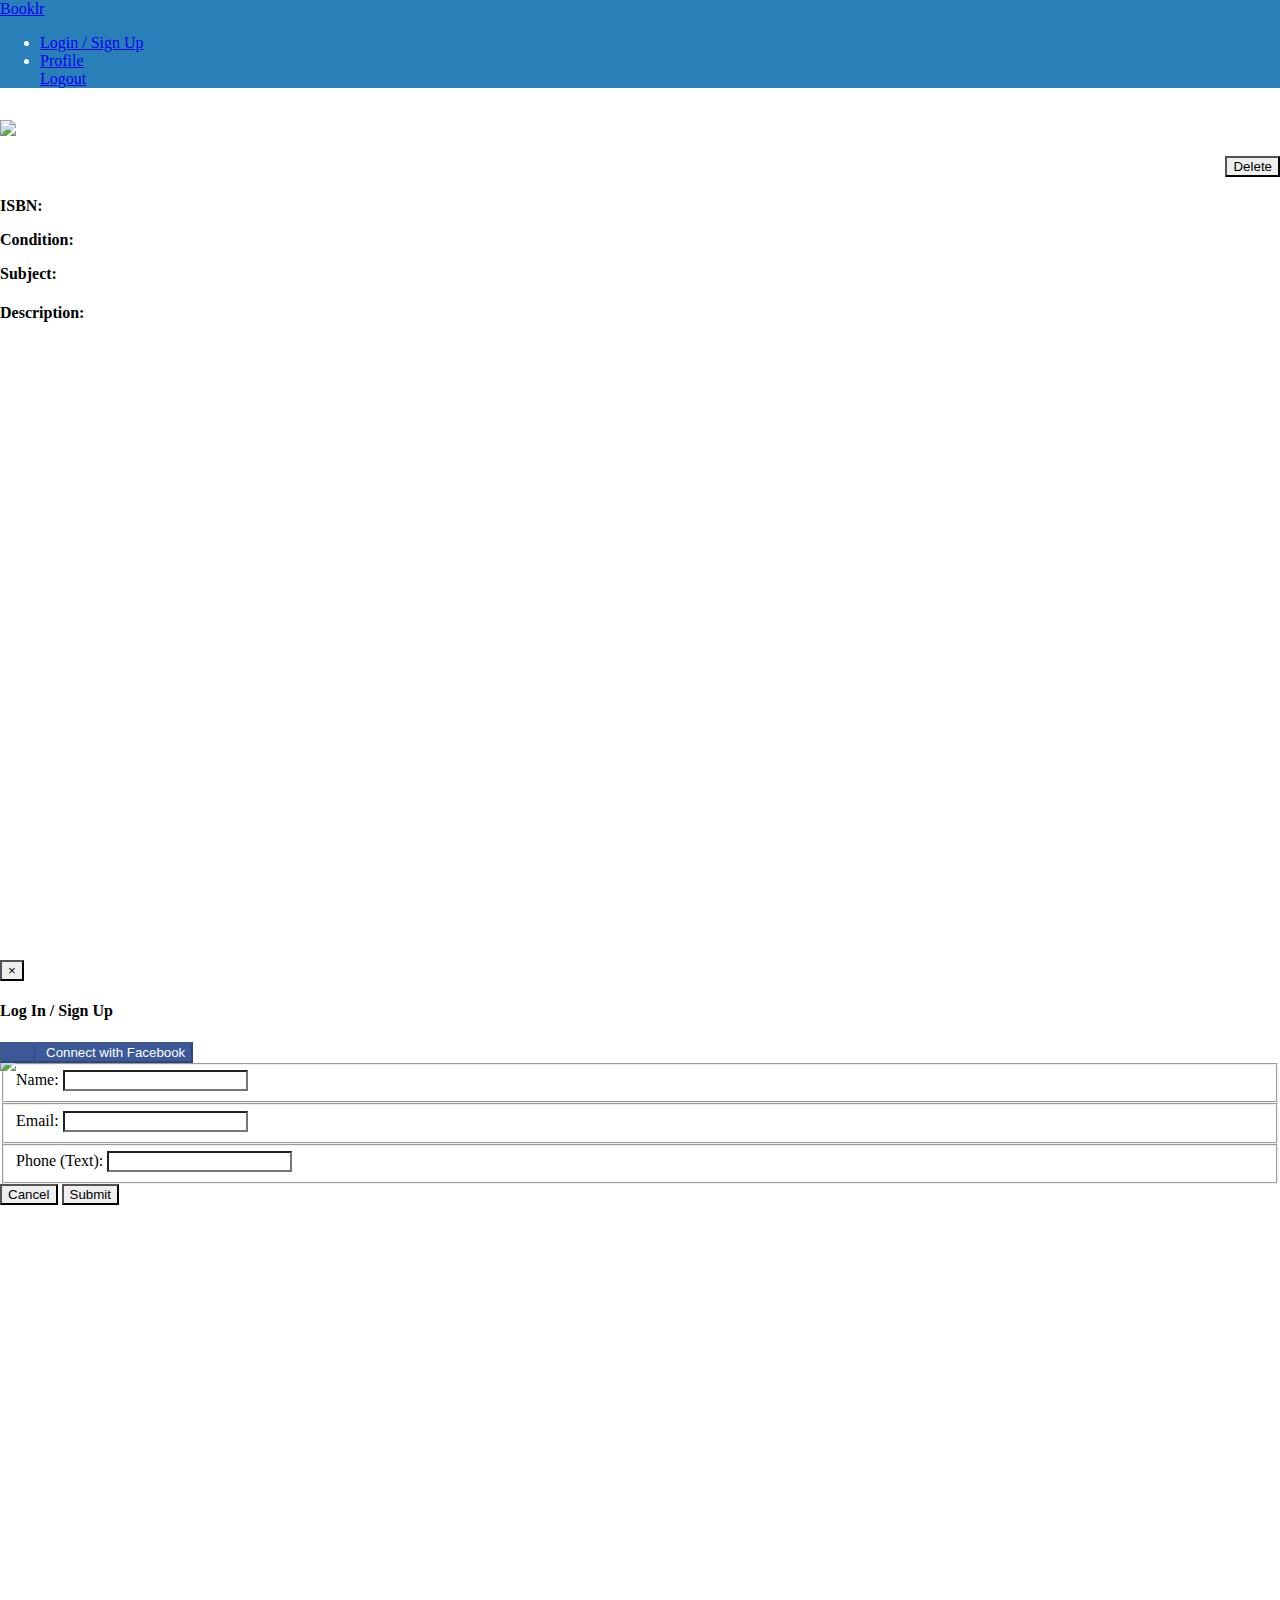
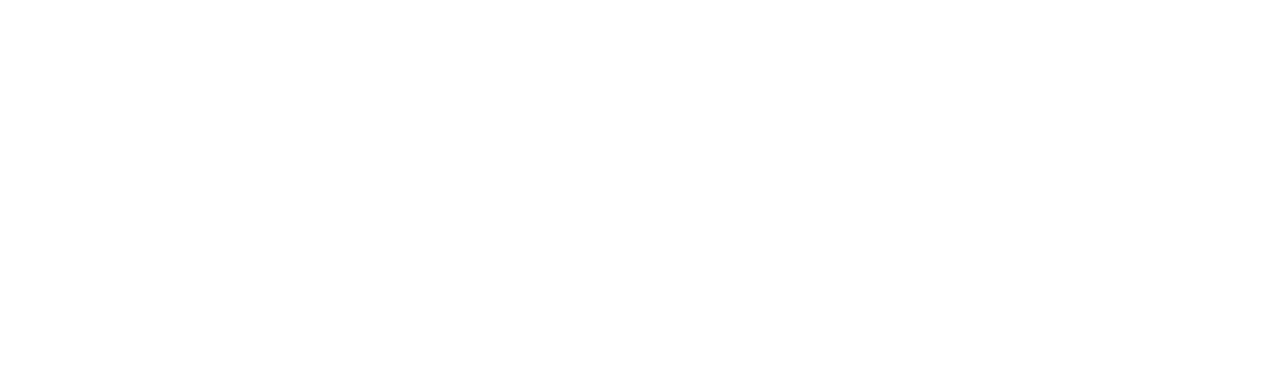
==== post/index.html @ 4a459a55 "Add option for user to use their facebook profile image on signup" ====
<!DOCTYPE html>
<!DOCTYPE html>
<html class="full-height-sm">
<head>
  <title>Booklr</title>

  <meta charset="utf-8" />
  <meta http-equiv="Content-type" content="text/html; charset=utf-8" />
  <meta name="viewport" content="width=device-width, initial-scale=1" />

	<!-- Links for javascript APIs we are using -->
  <script src="https://cdn.firebase.com/js/client/2.4.2/firebase.js"></script>
  <script src="https://ajax.googleapis.com/ajax/libs/jquery/2.2.0/jquery.min.js"></script>
  <script type="text/javascript" src="https://cdnjs.cloudflare.com/ajax/libs/tether/1.3.2/js/tether.min.js"></script>
  <script src="../javascript/js-signals/dist/signals.min.js"></script>
  <script src="../javascript/crossroads.js/dist/crossroads.min.js"></script>

	<!-- Links for Bootstrap v4 alpha -->
	<link href="https://maxcdn.bootstrapcdn.com/bootstrap/4.0.0-alpha.2/css/bootstrap.min.css" rel="stylesheet" integrity="sha384-y3tfxAZXuh4HwSYylfB+J125MxIs6mR5FOHamPBG064zB+AFeWH94NdvaCBm8qnd" crossorigin="anonymous">
	<script src="https://maxcdn.bootstrapcdn.com/bootstrap/4.0.0-alpha.2/js/bootstrap.min.js" integrity="sha384-vZ2WRJMwsjRMW/8U7i6PWi6AlO1L79snBrmgiDpgIWJ82z8eA5lenwvxbMV1PAh7" crossorigin="anonymous"></script>

	<!-- Font-Awesome library (for cool icons) -->
	<script src="https://use.fontawesome.com/79ba6194f1.js"></script>

	<!-- Link for custom css -->
	<!--<link rel="stylesheet" type="text/css" href="index.css">-->
  <link rel="stylesheet" type="text/css" href="../bootstrap-social.css" />
	<link rel="stylesheet" type="text/css" href="../style.css" />

</head>

<body>
<div class="wrapper">

<nav class="navbar navbar-dark bg-inverse color-1-inverse">
 <div class="col-lg-2"></div>

 <div class="col-lg-8">
		<!-- Brand -->
		<a class="navbar-brand" href="../index.html">Booklr</a>

		<!-- Links -->
		<ul class="nav navbar-nav pull-xs-right">
			<li class="nav-item"><a class="nav-link logged-out" href="#" id="login">Login / Sign Up</a></li>
			<!-- <li class="nav-item"><a class="nav-link" href="#" id="logout">Logout</a></li> -->
			<!-- <li class="nav-item"><a class="nav-link" href="#" id="username"></a></li> -->

			<!-- User menu -->
			<li class="nav-item dropdown">
		    <a class="nav-link dropdown-toggle logged-in" id="username" data-toggle="dropdown" href="#" role="button" aria-haspopup="true" aria-expanded="false"></a>
				<!-- User menu options -->
		    <div class="dropdown-menu">
		      <a class="dropdown-item" href="../profile.html">Profile</a>
		      <div class="dropdown-divider"></div>
		      <a class="dropdown-item" id="logout" href="#">Logout</a>
		    </div>
		  </li>

		</ul>
	</div>
</nav>

<div class="container-fluid main-content">
	<div class="row full-height-sm">
		<div class="col-lg-2"></div>
		<div class="col-lg-8 full-height-sm">
			<div class="row full-height-sm">

        <!-- Book Info Panel -->
				<div class="col-lg-8 full-height">
          <div class="card full-height-sm">

            <div class="card-block row">
              <div class="col-xl-5">
                <img class="img-fluid img-thumbnail" id="book-image" src="https://placehold.it/512x512" />
              </div>
              <div class="col-xl-7">
                <p class="owner" style="text-align: right;">
                  <!--<button type="button" class="btn btn-primary-outline btn-sm">Edit</button>-->
                  <button id="delete-post" type="button" class="btn btn-danger-outline btn-sm">Delete</button>
                </p>
                <h2 class="media-heading"><span id="book-title"></span><span id="book-price" class="text-muted pull-xs-right"></span></h2>
                <p class="text-muted" id="book-author"></p>

                <p class="card-text"><b>ISBN: </b><span id="book-isbn"></span></p>
                <p class="card-text"><b>Condition: </b><span id="book-condition"></span></p>
                <p class="card-text"><b>Subject: </b><span id="book-subject"></span></p>
              </div>
            </div>

            <!-- Description -->
            <div class="card-block">
              <h4 class="card-title">Description:</h4>
              <p class="card-text" id="book-description"></p>
            </div>

          </div>
        </div>

        <!-- User Info Panel -->
        <div class="col-lg-4 full-height">
          <div class="card">

            <div class="card-block media">

              <div class="media-body">
                <h3 class="media-heading" id="user-name"></h3>
                <div id="rating">
                  <i class="fa fa-star" aria-hidden="true"></i>
                  <i class="fa fa-star" aria-hidden="true"></i>
                  <i class="fa fa-star" aria-hidden="true"></i>
                  <i class="fa fa-star-half-o" aria-hidden="true"></i>
                  <i class="fa fa-star-o" aria-hidden="true"></i>
                </div>
              </div>
              <!-- Profile Picture -->
              <div class="media-right"><img id="user-image" class="media-object" width="128" src="https://placehold.it/128x128" /></div>
            </div>

            <!-- User Details -->
            <div class="card-block">
              <p class="card-text" id="user-contact"></p>
            </div>

          </div>
        </div>

			</div>
		</div>
	</div>
</div>

</div><!-- /wrapper -->


<div class="modal fade" id="signup-modal" tabindex="-1" role="dialog" aria-hidden="true">
  <div class="modal-dialog" role="document">
    <div class="modal-content">
      <div class="modal-header">
        <button type="button" class="close signup-modal-close" aria-label="Close">
          <span aria-hidden="true">&times;</span>
        </button>
        <h4 class="modal-title">Log In / Sign Up</h4>
      </div>
      <div class="modal-body">
        <button class="btn btn-social btn-facebook authorizing" id="facebook-signup">
					<i class="fa fa-facebook"></i>Connect with Facebook
				</button>
				
				<form class="signing-up" id="signup-form">
					<fieldset class="form-group">
						<label>Name:</label>
						<input id="signup-name" type="text" class="form-control" name="signup-name">
					</fieldset>
					<fieldset class="form-group">
						<label>Email:</label>
						<input id="signup-email" type="text" class="form-control" name="signup-email">
					</fieldset>
					<fieldset class="form-group">
						<label>Phone (Text):</label>
						<input id="signup-phone" type="text" class="form-control" name="signup-phone">
					</fieldset>
				</form>
				
      </div>
      <div class="modal-footer">
        <button type="button" class="btn btn-secondary signup-modal-close">Cancel</button>
        <button type="button" class="btn btn-primary" id="signup-modal-submit">Submit</button>
      </div>
    </div>
  </div>
</div>

<script src="../javascript/authManager.js"></script>
<script src="../javascript/post-router.js"></script>
<script src="../javascript/facebook_login.js"></script>
<script src="../javascript/dropdown-select.js"></script>

</body>
</html>
---- style.css ----
/*--{ COLOR THEMES }--*/

.color-1 { color: #2980b9; }
.color-2 { color: #2f3c3d; }
.color-1-inverse {
  color: #ffffff;
  background-color: #2980b9;
}
.color-2-inverse {
  color: #ffffff;
  background-color: #2f3c3d;
}



/*--{ UTILITIES }--*/

@media screen and (min-width: 62em) {
  .full-height {
    min-height: 100%;
    padding-bottom: 16px;
  }
  .fixed-bottom {
    position: fixed;
    left: 0;
    bottom: 0;
    /*width: 100%;*/
  }
}
.full-height-sm {
  height: 100%;
}



/*--{ NAVIGATION }--*/

.navbar {
  border-radius: 0;
}



/*--{ POSTS }--*/

.post {}
.post > .post-title { font-weight: bold; }
.post > .post-author {}
.post > .post-price { float: right; }



/*--{ MAIN }--*/

.wrapper {
  /*min-height: 100%;*/
  height: 100%;
  /*margin-bottom: -60px;*/
  padding-bottom: 60px;
}
/*.wrapper:after {
  content: "";
  display: block;
}
.footer {
  height: 60px;
  background-color: lightgreen;
}*/

.main-content {
  padding-top: 16px;
  height: 100%;
}

html, body {
  height: 100%;
  padding: 0; margin: 0;
}

#create-post {
  margin-bottom: 16px;
}

#rating {
  color: gold;
}


/* Make everything square! */
* {
  border-radius: 0px !important;
}

/*--{ FOOTER }--*/

/*.footer {
  position: absolute;
  bottom: 0;
  width: 100%;
  height: 60px;
}*/
/*.footer .container {
  height: 100%;
}*/
/*.footer .footer-text {
  display: inline-block;
  margin-top: 25px;
}*/
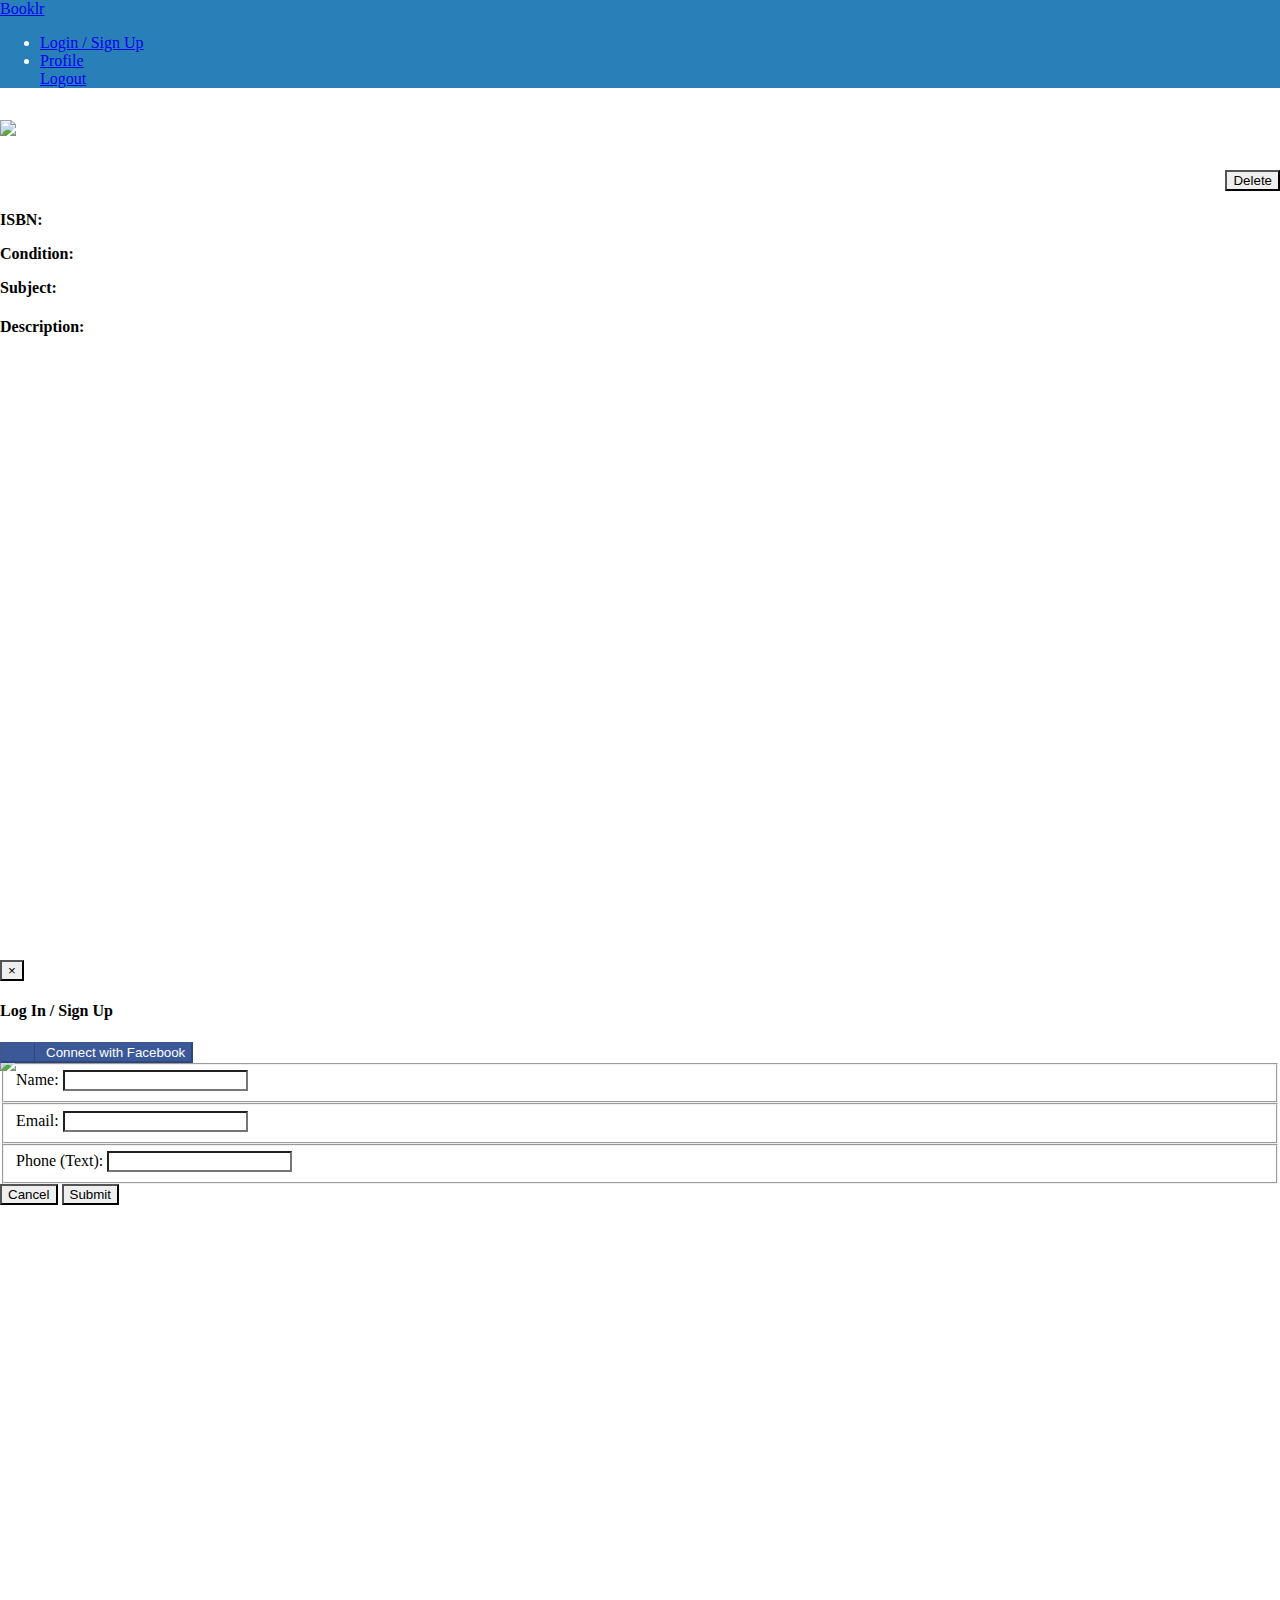
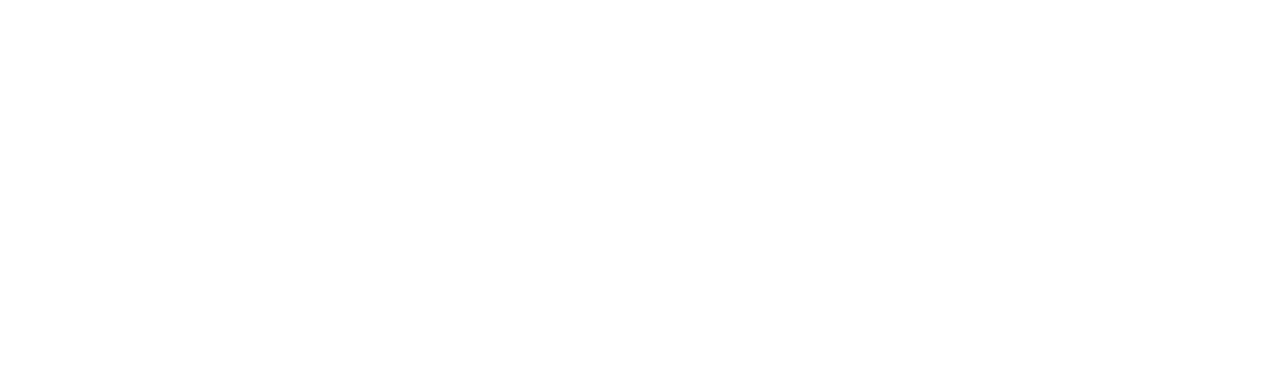
==== commit 522a62e3: "Fix some css issues on different sized screens" ====
--- a/post/index.html
+++ b/post/index.html
@@ -33,9 +33,9 @@
 <div class="wrapper">
 
 <nav class="navbar navbar-dark bg-inverse color-1-inverse">
- <div class="col-lg-2"></div>
+ <div class="col-xl-2"></div>
 
- <div class="col-lg-8">
+ <div class="col-xl-8">
 		<!-- Brand -->
 		<a class="navbar-brand" href="../index.html">Booklr</a>
 
@@ -62,8 +62,8 @@
 
 <div class="container-fluid main-content">
 	<div class="row full-height-sm">
-		<div class="col-lg-2"></div>
-		<div class="col-lg-8 full-height-sm">
+		<div class="col-xl-2"></div>
+		<div class="col-xl-8 full-height-sm">
 			<div class="row full-height-sm">
 
         <!-- Book Info Panel -->
@@ -79,7 +79,7 @@
                   <!--<button type="button" class="btn btn-primary-outline btn-sm">Edit</button>-->
                   <button id="delete-post" type="button" class="btn btn-danger-outline btn-sm">Delete</button>
                 </p>
-                <h2 class="media-heading"><span id="book-title"></span><span id="book-price" class="text-muted pull-xs-right"></span></h2>
+                <h2 class="media-heading"><span id="book-price" class="label label-success pull-xs-right"></span><span id="book-title"></span></h2>
                 <p class="text-muted" id="book-author"></p>
 
                 <p class="card-text"><b>ISBN: </b><span id="book-isbn"></span></p>
@@ -104,7 +104,7 @@
             <div class="card-block media">
 
               <div class="media-body">
-                <h3 class="media-heading" id="user-name"></h3>
+                <a id="owner-profile-link" href="#"><h3 class="media-heading" id="user-name"></h3></a>
                 <div id="rating">
                   <i class="fa fa-star" aria-hidden="true"></i>
                   <i class="fa fa-star" aria-hidden="true"></i>
--- a/style.css
+++ b/style.css
@@ -42,12 +42,30 @@
 
 
 
-/*--{ POSTS }--*/
+/*--{ POST LISTING }--*/
 
 .post {}
 .post > .post-title { font-weight: bold; }
-.post > .post-author {}
+.post > .post-author {
+  display: block;
+  font-style: italic;
+  font-size: 0.9rem;
+}
+@media screen and (min-width: 62em) {
+  .post > .post-author {
+    display: inline;
+  }
+}
 .post > .post-price { float: right; }
+
+
+
+/*--{ POST PAGE }--*/
+
+#book-image {
+  /*height: 512px;*/
+  margin-bottom: 14px;
+}
 
 
 
@@ -86,6 +104,10 @@
   color: gold;
 }
 
+#user-image {
+  max-width: 256px;
+}
+
 
 /* Make everything square! */
 * {
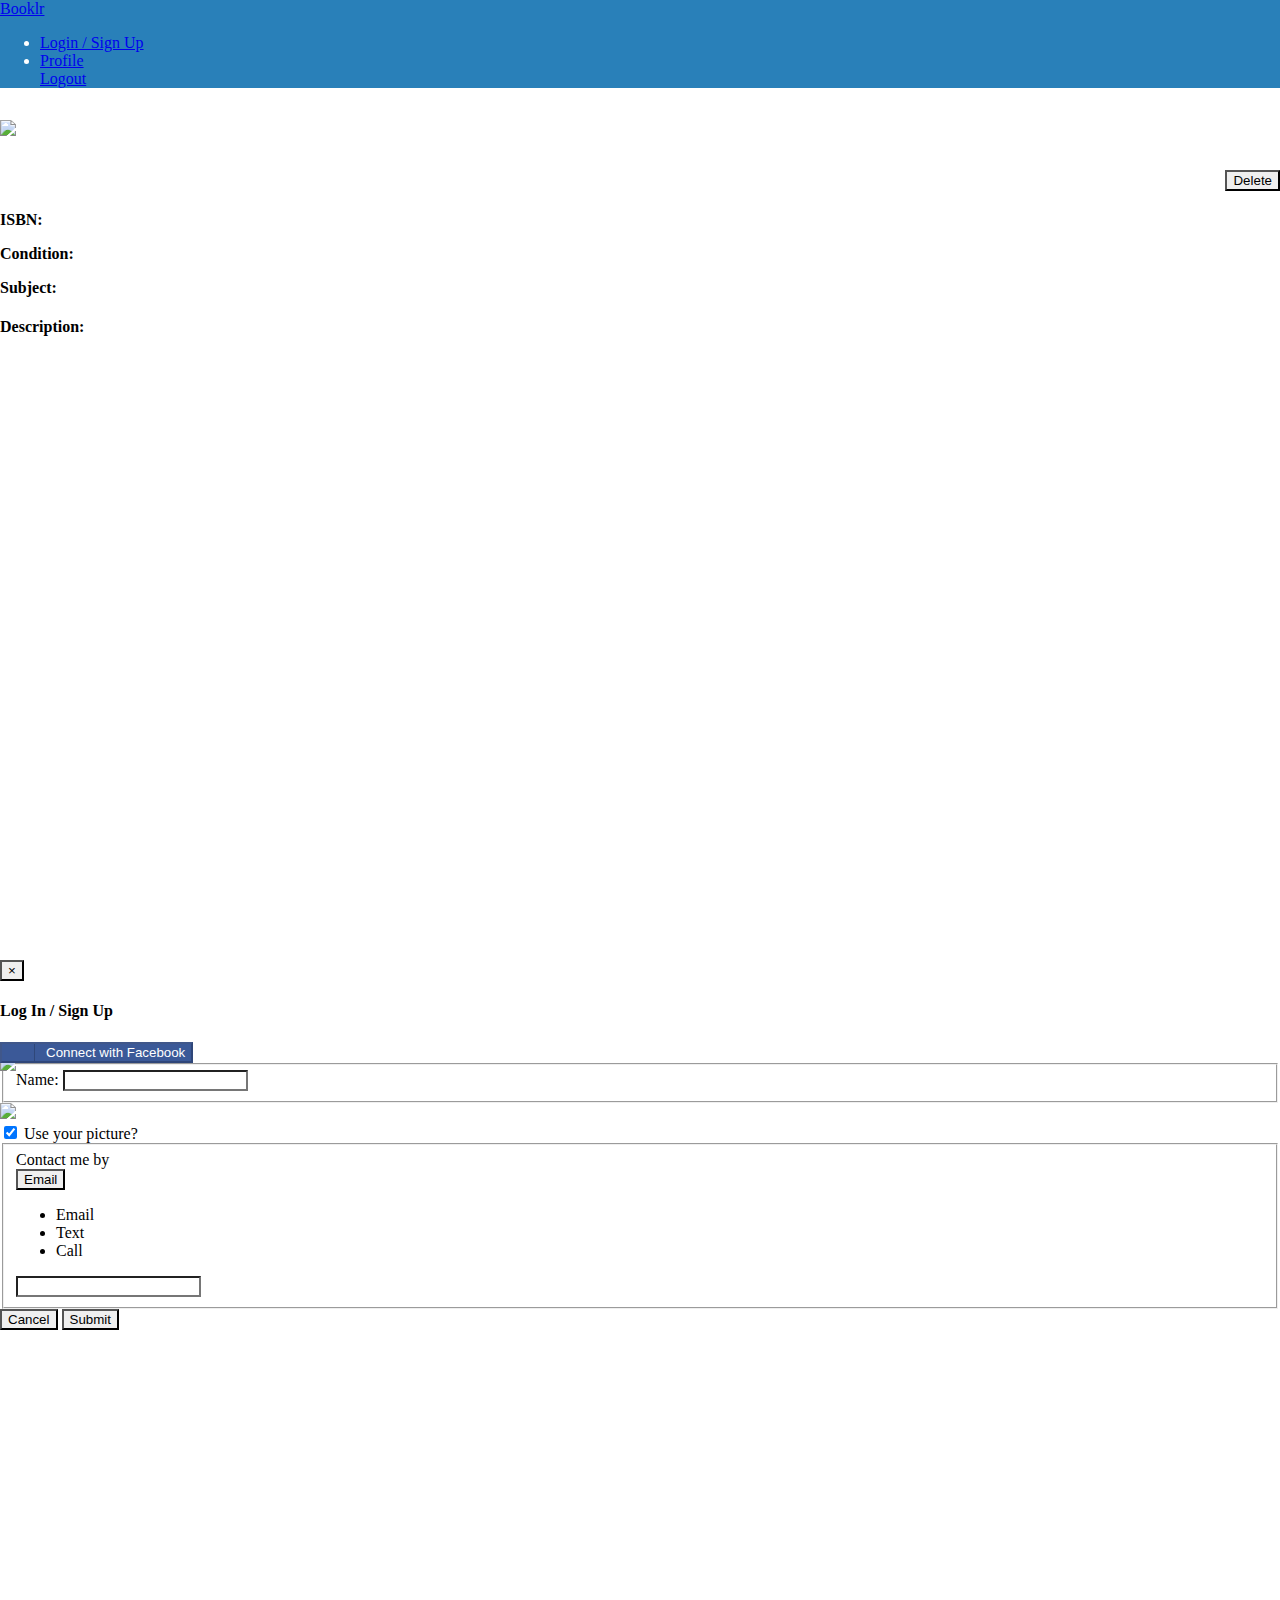
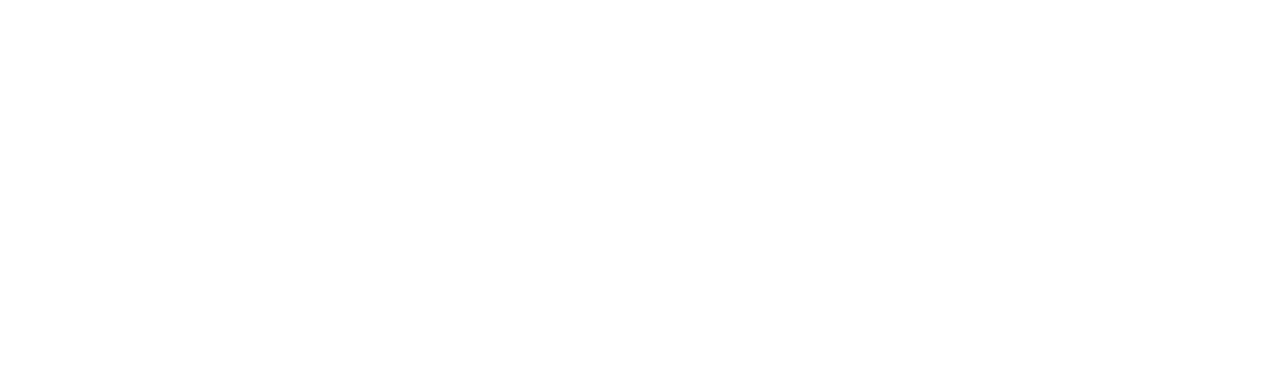
==== commit 78d80ce6: "Copy-paste to update nav-bar and signup modal on every page (ugh)" ====
--- a/post/index.html
+++ b/post/index.html
@@ -50,7 +50,7 @@
 		    <a class="nav-link dropdown-toggle logged-in" id="username" data-toggle="dropdown" href="#" role="button" aria-haspopup="true" aria-expanded="false"></a>
 				<!-- User menu options -->
 		    <div class="dropdown-menu">
-		      <a class="dropdown-item" href="../profile.html">Profile</a>
+		      <a id="user-profile-link" class="dropdown-item" href="#">Profile</a>
 		      <div class="dropdown-divider"></div>
 		      <a class="dropdown-item" id="logout" href="#">Logout</a>
 		    </div>
@@ -148,18 +148,35 @@
 				</button>
 				
 				<form class="signing-up" id="signup-form">
+
 					<fieldset class="form-group">
 						<label>Name:</label>
 						<input id="signup-name" type="text" class="form-control" name="signup-name">
 					</fieldset>
+
+					<img id="profile-image" src="https://placehold.it/128x128">
+					<div class="checkbox">
+						<label>
+							<input id="use-image" type="checkbox" checked>
+							Use your picture?
+						</label>
+					</div>
+
 					<fieldset class="form-group">
-						<label>Email:</label>
-						<input id="signup-email" type="text" class="form-control" name="signup-email">
+						<label>Contact me by</label>
+						<div class="input-group">
+							<div class="input-group-btn">
+								<button type="button" id="contact-type" class="btn btn-secondary dropdown-toggle" data-toggle="dropdown">Email</button>
+								<ul class="dropdown-menu dropdown-menu-select">
+									<li class="dropdown-item" href="#">Email</li>
+									<li class="dropdown-item" href="#">Text</li>
+									<li class="dropdown-item" href="#">Call</li>
+								</ul>
+							</div>
+							<input type="text" id="contact-field" class="form-control">
+						</div>
 					</fieldset>
-					<fieldset class="form-group">
-						<label>Phone (Text):</label>
-						<input id="signup-phone" type="text" class="form-control" name="signup-phone">
-					</fieldset>
+
 				</form>
 				
       </div>
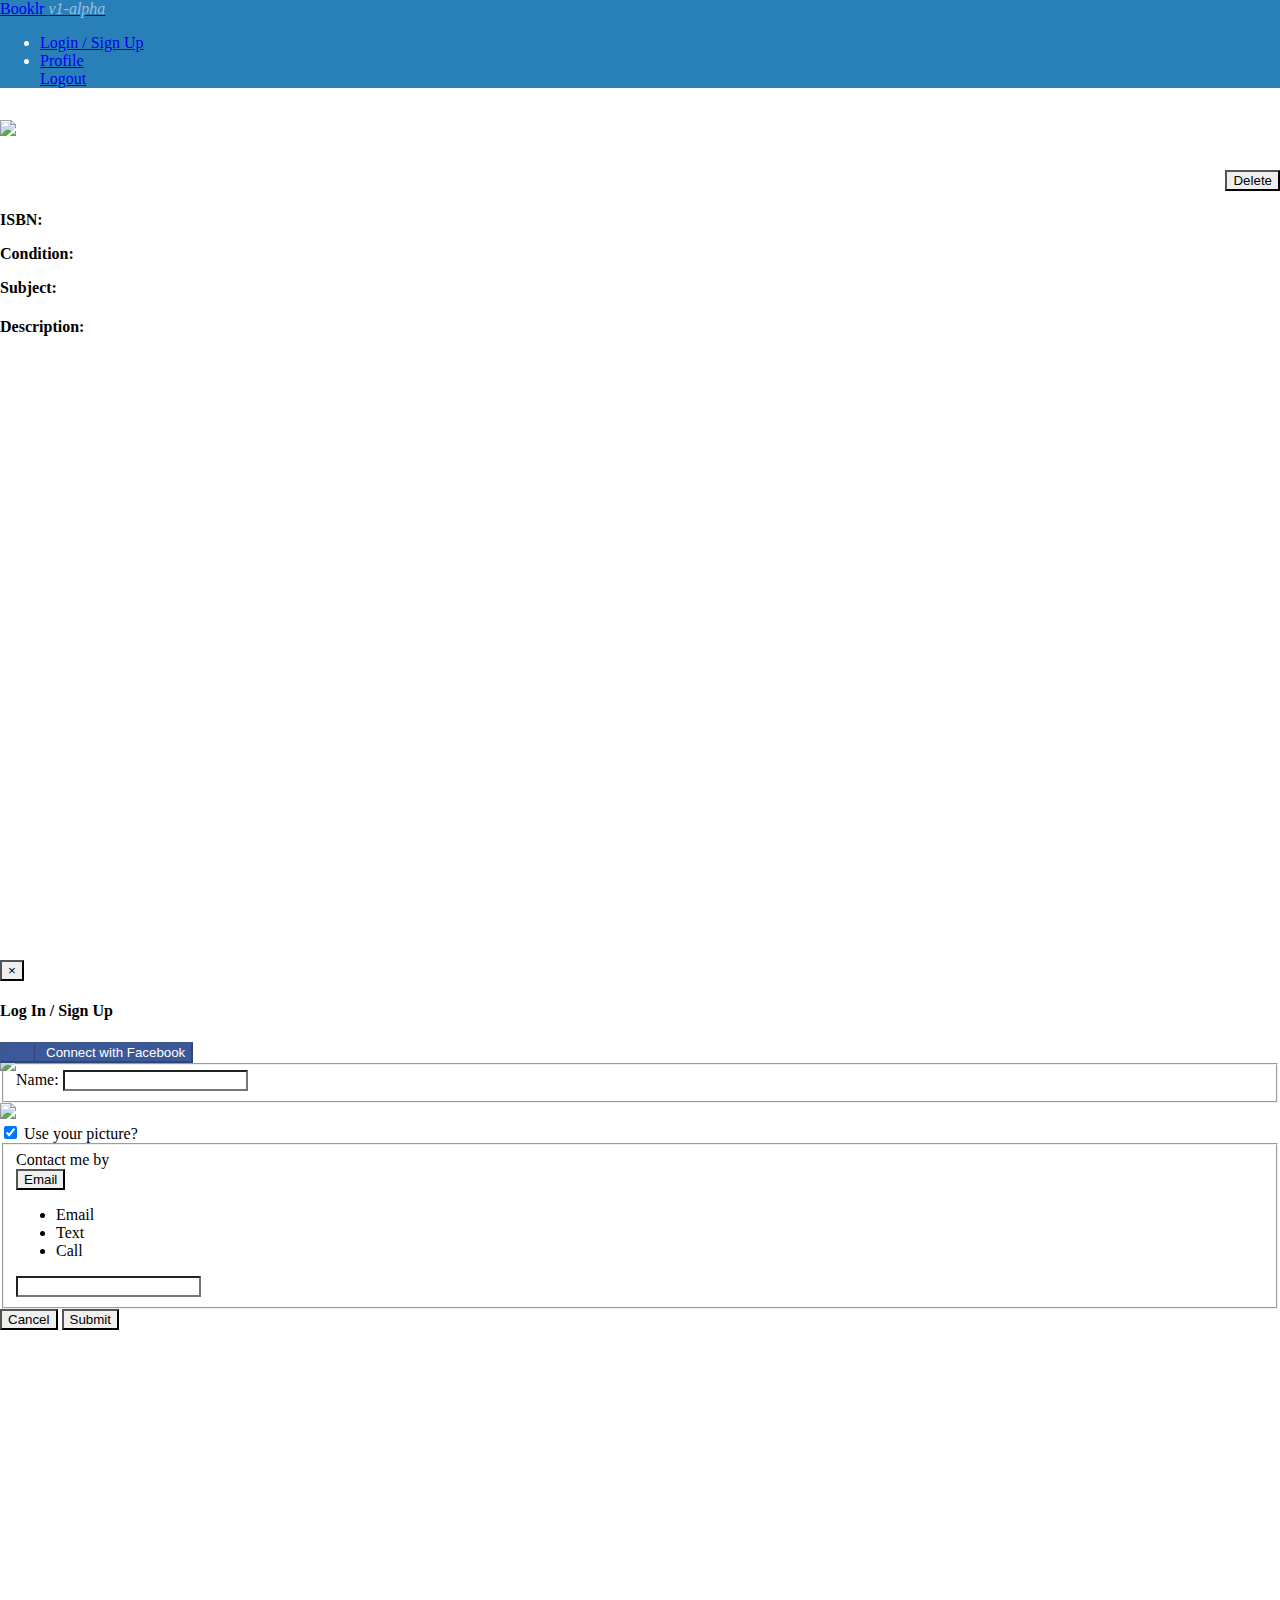
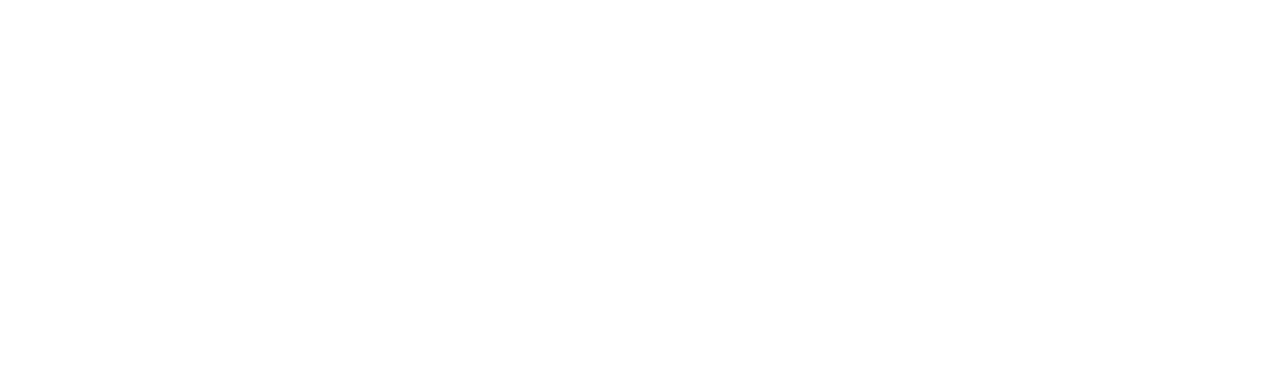
==== commit b192d704: "Add 'v1-alpha' to navbar" ====
--- a/post/index.html
+++ b/post/index.html
@@ -2,7 +2,7 @@
 <!DOCTYPE html>
 <html class="full-height-sm">
 <head>
-  <title>Booklr</title>
+  <title>Post | Booklr</title>
 
   <meta charset="utf-8" />
   <meta http-equiv="Content-type" content="text/html; charset=utf-8" />
@@ -37,7 +37,7 @@
 
  <div class="col-xl-8">
 		<!-- Brand -->
-		<a class="navbar-brand" href="../index.html">Booklr</a>
+		<a class="navbar-brand" href="../index.html">Booklr <span class="version">v1-alpha</span></a>
 
 		<!-- Links -->
 		<ul class="nav navbar-nav pull-xs-right">
--- a/style.css
+++ b/style.css
@@ -40,6 +40,11 @@
   border-radius: 0;
 }
 
+.version {
+  font-size: 1rem;
+  font-style: italic;
+  color: rgba(255, 255, 255, 0.5);
+}
 
 
 /*--{ POST LISTING }--*/
@@ -56,7 +61,10 @@
     display: inline;
   }
 }
-.post > .post-price { float: right; }
+.post > .post-price {
+  font-size: 1rem;
+  float: right;
+}
 
 
 
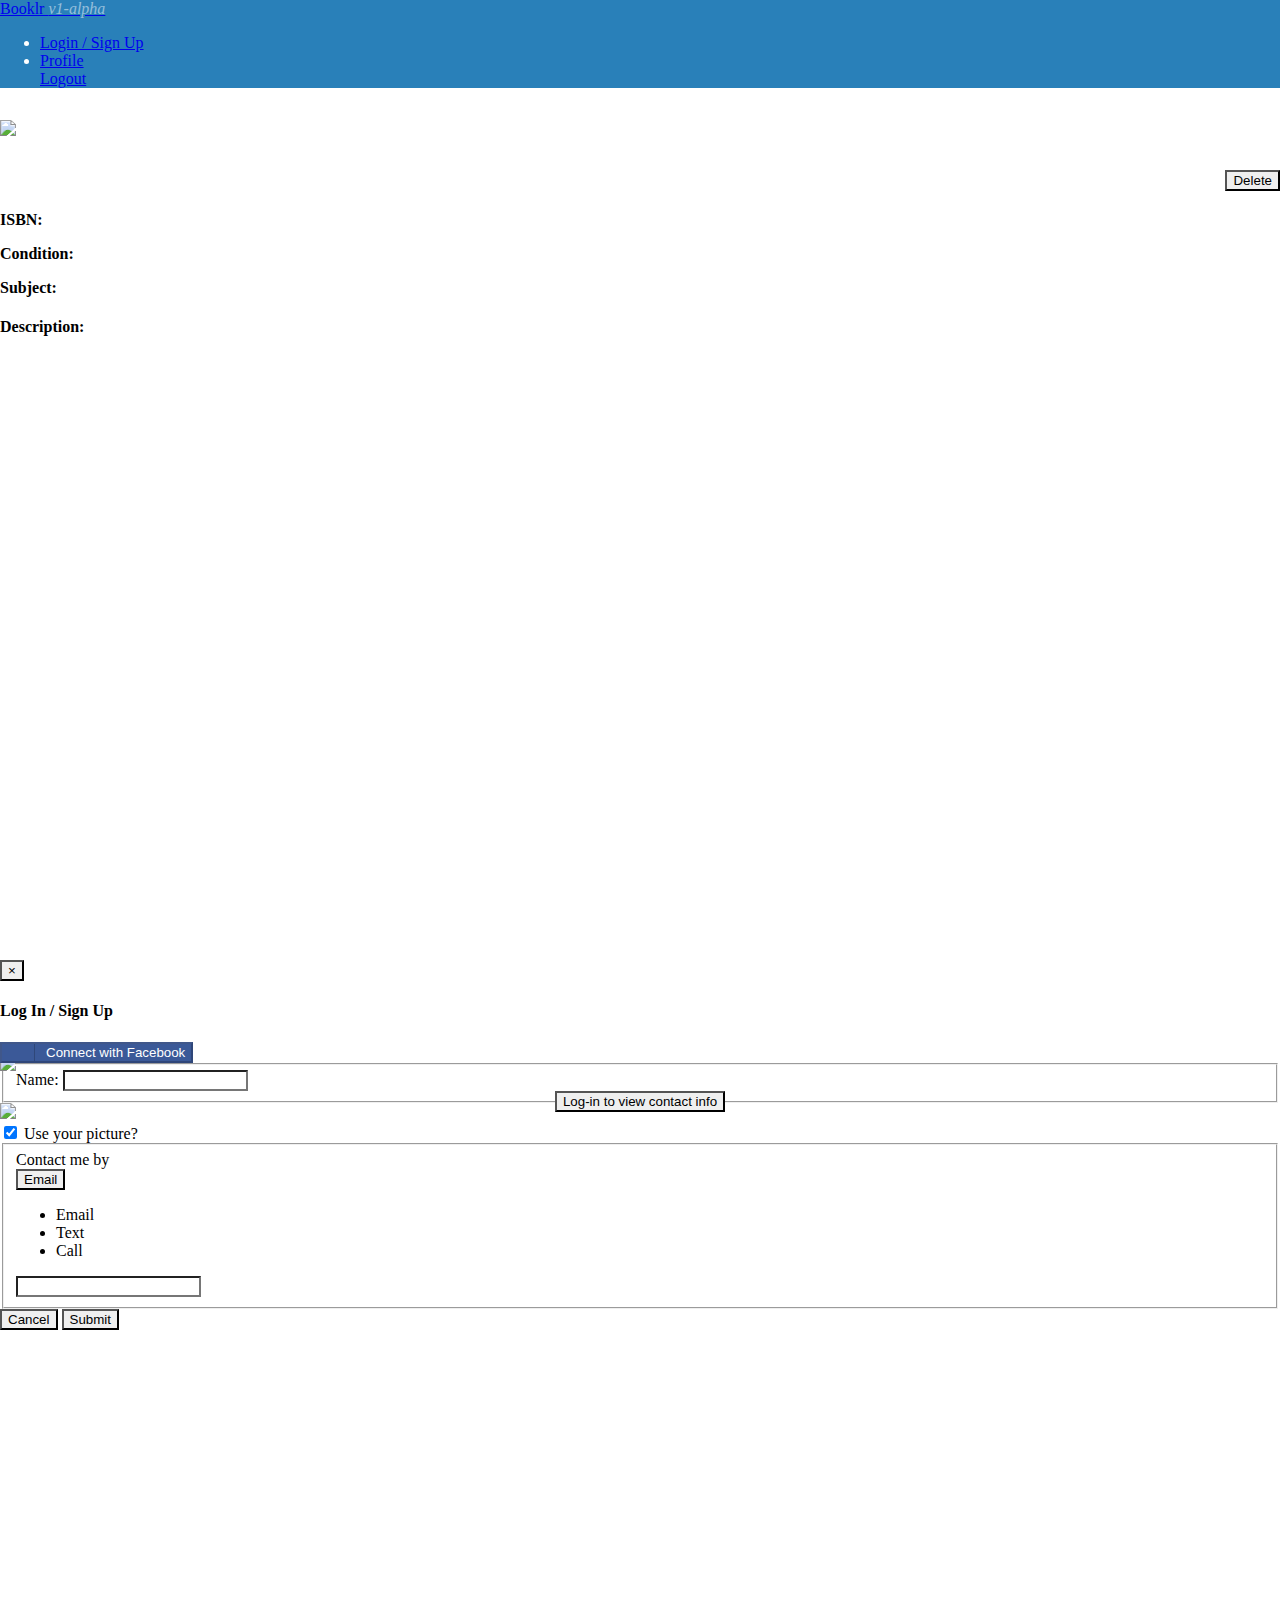
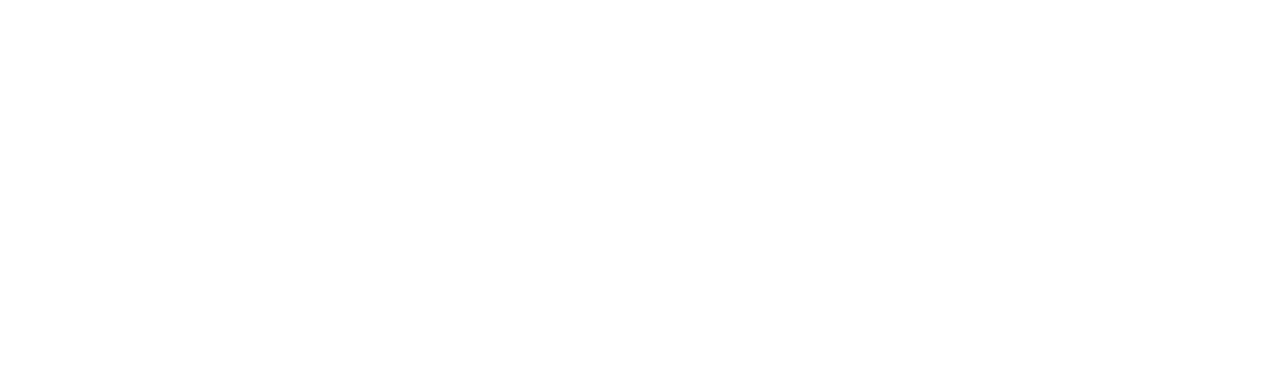
==== commit a47647b3: "Hide info under Button" ====
--- a/post/index.html
+++ b/post/index.html
@@ -120,6 +120,11 @@
             <!-- User Details -->
             <div class="card-block">
               <p class="card-text" id="user-contact"></p>
+                
+                <div id="center-button" style="text-align:center; margin:auto;">
+                      <button id="signup-button" type="button" class="btn btn-primary">Log-in to view contact info</button>
+                </div>
+                
             </div>
 
           </div>
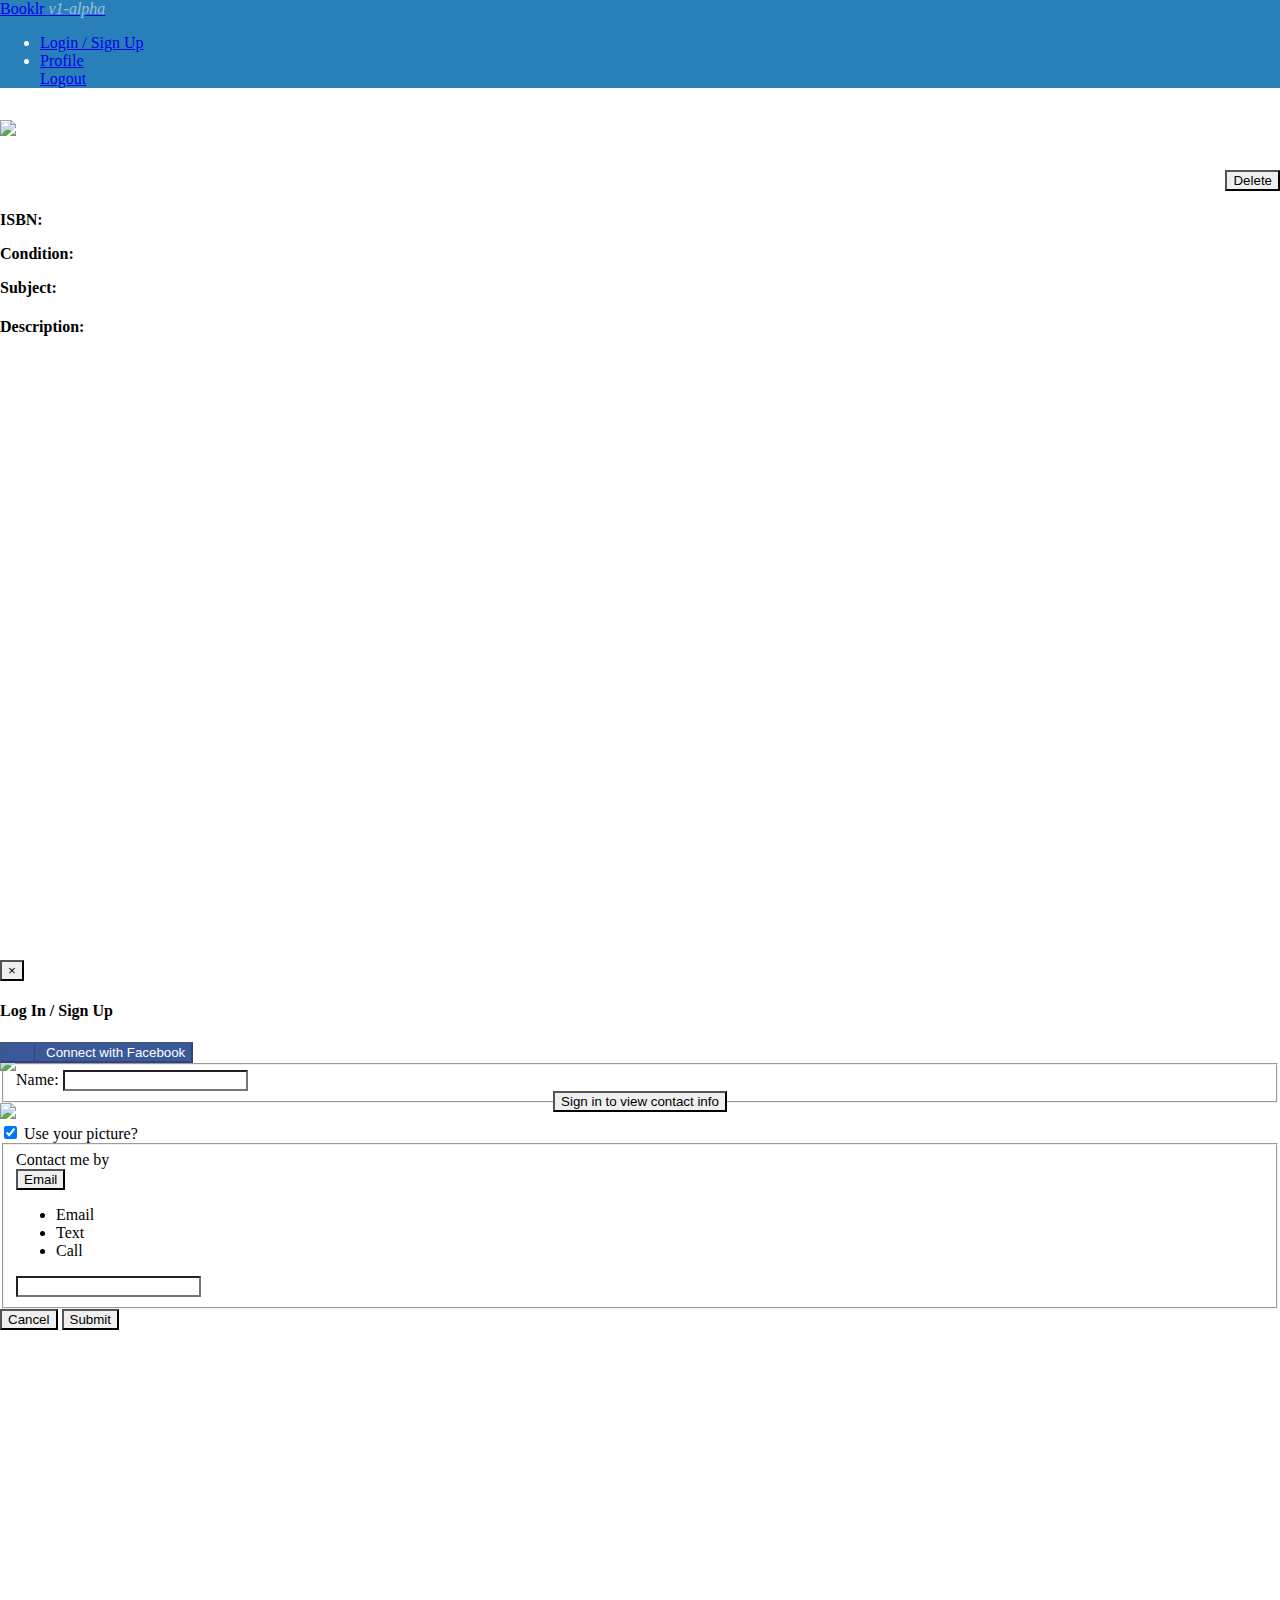
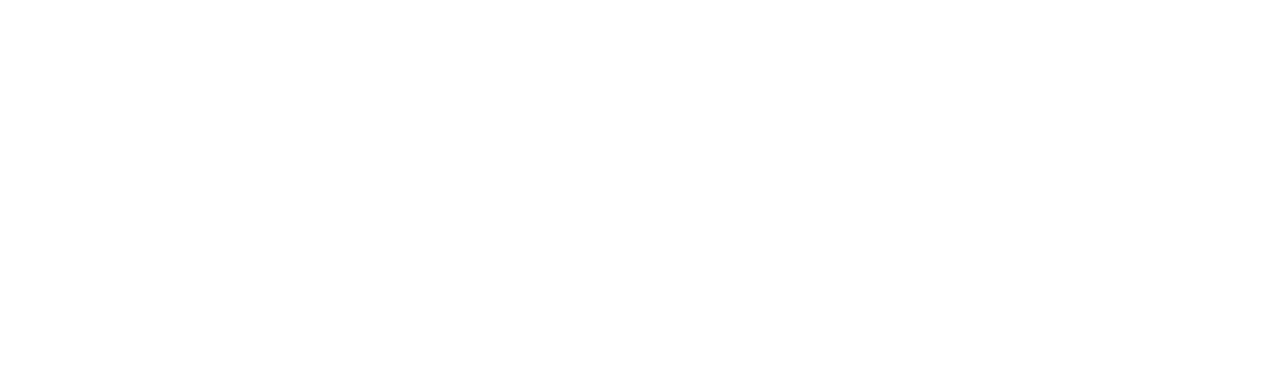
==== commit 4cba0321: "Sign in to view contact info, removed rating stars" ====
--- a/post/index.html
+++ b/post/index.html
@@ -41,7 +41,7 @@
 
 		<!-- Links -->
 		<ul class="nav navbar-nav pull-xs-right">
-			<li class="nav-item"><a class="nav-link logged-out" href="#" id="login">Login / Sign Up</a></li>
+			<li class="nav-item"><a class="nav-link login logged-out" href="#">Login / Sign Up</a></li>
 			<!-- <li class="nav-item"><a class="nav-link" href="#" id="logout">Logout</a></li> -->
 			<!-- <li class="nav-item"><a class="nav-link" href="#" id="username"></a></li> -->
 
@@ -119,11 +119,11 @@
 
             <!-- User Details -->
             <div class="card-block">
-              <p class="card-text" id="user-contact"></p>
+              <p class="card-text logged-in" id="user-contact"></p>
                 
-                <div id="center-button" style="text-align:center; margin:auto;">
-                      <button id="signup-button" type="button" class="btn btn-primary">Log-in to view contact info</button>
-                </div>
+              <div id="center-button" style="text-align:center; margin:auto;">
+                <button href="#" type="button" class="btn btn-primary login logged-out">Sign in to view contact info</button>
+              </div>
                 
             </div>
 
